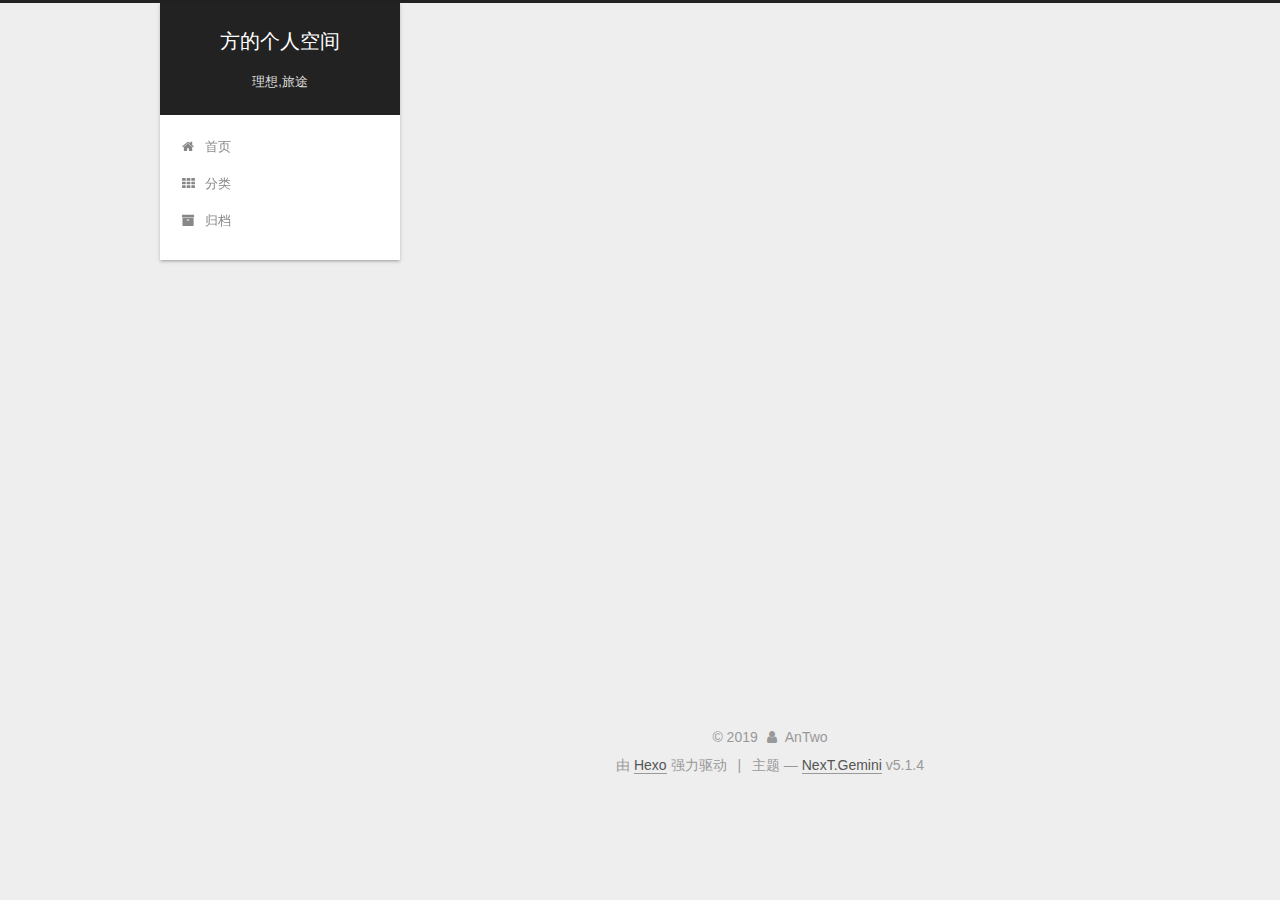
==== archives/2019/09/index.html @ 0809f8af "Site updated: 2019-09-26 20:14:59" ====
<!DOCTYPE html>



  


<html class="theme-next gemini use-motion" lang="zh-Hans">
<head><meta name="generator" content="Hexo 3.9.0">
  <meta charset="UTF-8">
<meta http-equiv="X-UA-Compatible" content="IE=edge">
<meta name="viewport" content="width=device-width, initial-scale=1, maximum-scale=1">
<meta name="theme-color" content="#222">









<meta http-equiv="Cache-Control" content="no-transform">
<meta http-equiv="Cache-Control" content="no-siteapp">
















  
  
  <link href="/lib/fancybox/source/jquery.fancybox.css?v=2.1.5" rel="stylesheet" type="text/css">







<link href="/lib/font-awesome/css/font-awesome.min.css?v=4.6.2" rel="stylesheet" type="text/css">

<link href="/css/main.css?v=5.1.4" rel="stylesheet" type="text/css">


  <link rel="apple-touch-icon" sizes="180x180" href="/images/apple-touch-icon-next.png?v=5.1.4">


  <link rel="icon" type="image/png" sizes="32x32" href="/images/favicon-32x32-next.png?v=5.1.4">


  <link rel="icon" type="image/png" sizes="16x16" href="/images/favicon-16x16-next.png?v=5.1.4">


  <link rel="mask-icon" href="/images/logo.svg?v=5.1.4" color="#222">





  <meta name="keywords" content="Hexo, NexT">










<meta property="og:type" content="website">
<meta property="og:title" content="方的个人空间">
<meta property="og:url" content="http://yoursite.com/archives/2019/09/index.html">
<meta property="og:site_name" content="方的个人空间">
<meta property="og:locale" content="zh-Hans">
<meta name="twitter:card" content="summary">
<meta name="twitter:title" content="方的个人空间">



<script type="text/javascript" id="hexo.configurations">
  var NexT = window.NexT || {};
  var CONFIG = {
    root: '/',
    scheme: 'Gemini',
    version: '5.1.4',
    sidebar: {"position":"left","display":"post","offset":12,"b2t":false,"scrollpercent":false,"onmobile":false},
    fancybox: true,
    tabs: true,
    motion: {"enable":true,"async":false,"transition":{"post_block":"fadeIn","post_header":"slideDownIn","post_body":"slideDownIn","coll_header":"slideLeftIn","sidebar":"slideUpIn"}},
    duoshuo: {
      userId: '0',
      author: 'Cfang'
    },
    algolia: {
      applicationID: '',
      apiKey: '',
      indexName: '',
      hits: {"per_page":10},
      labels: {"input_placeholder":"Search for Posts","hits_empty":"We didn't find any results for the search: ${query}","hits_stats":"${hits} results found in ${time} ms"}
    }
  };
</script>



  <link rel="canonical" href="http://yoursite.com/archives/2019/09/">





  <title>归档 | 方的个人空间</title>
  








</head>

<body itemscope itemtype="http://schema.org/WebPage" lang="zh-Hans">

  
  
    
  

  <div class="container sidebar-position-left page-archive">
    <div class="headband"></div>

    <header id="header" class="header" itemscope itemtype="http://schema.org/WPHeader">
      <div class="header-inner"><div class="site-brand-wrapper">
  <div class="site-meta ">
    

    <div class="custom-logo-site-title">
      <a href="/" class="brand" rel="start">
        <span class="logo-line-before"><i></i></span>
        <span class="site-title">方的个人空间</span>
        <span class="logo-line-after"><i></i></span>
      </a>
    </div>
      
        <p class="site-subtitle">理想,旅途</p>
      
  </div>

  <div class="site-nav-toggle">
    <button>
      <span class="btn-bar"></span>
      <span class="btn-bar"></span>
      <span class="btn-bar"></span>
    </button>
  </div>
</div>

<nav class="site-nav">
  

  
    <ul id="menu" class="menu">
      
        
        <li class="menu-item menu-item-home">
          <a href="/" rel="section">
            
              <i class="menu-item-icon fa fa-fw fa-home"></i> <br>
            
            首页
          </a>
        </li>
      
        
        <li class="menu-item menu-item-categories">
          <a href="/categories/" rel="section">
            
              <i class="menu-item-icon fa fa-fw fa-th"></i> <br>
            
            分类
          </a>
        </li>
      
        
        <li class="menu-item menu-item-archives">
          <a href="/archives/" rel="section">
            
              <i class="menu-item-icon fa fa-fw fa-archive"></i> <br>
            
            归档
          </a>
        </li>
      

      
    </ul>
  

  
</nav>



 </div>
    </header>

    <main id="main" class="main">
      <div class="main-inner">
        <div class="content-wrap">
          <div id="content" class="content">
            

  
  
  
  <div class="post-block archive">
    <div id="posts" class="posts-collapse">
      <span class="archive-move-on"></span>

      <span class="archive-page-counter">
        
        
        
          
        
        嗯..! 目前共计 2 篇日志。 继续努力。
      </span>

      

        
        
        

        
          
          <div class="collection-title">
            <h1 class="archive-year" id="archive-year-2019">2019</h1>
          </div>
        
        

        

  <article class="post post-type-normal" itemscope itemtype="http://schema.org/Article">
    <header class="post-header">

      <h2 class="post-title">
        
            <a class="post-title-link" href="/2019/09/25/hello-world/" itemprop="url">
              
                <span itemprop="name">Hello World</span>
              
            </a>
        
      </h2>

      <div class="post-meta">
        <time class="post-time" itemprop="dateCreated" datetime="2019-09-25T17:46:22+08:00" content="2019-09-25">
          09-25
        </time>
      </div>

    </header>
  </article>



      

        
        
        

        
        

        

  <article class="post post-type-normal" itemscope itemtype="http://schema.org/Article">
    <header class="post-header">

      <h2 class="post-title">
        
            <a class="post-title-link" href="/2019/09/25/info/" itemprop="url">
              
                <span itemprop="name">info</span>
              
            </a>
        
      </h2>

      <div class="post-meta">
        <time class="post-time" itemprop="dateCreated" datetime="2019-09-25T10:48:04+08:00" content="2019-09-25">
          09-25
        </time>
      </div>

    </header>
  </article>



      

    </div>
  </div>
  
  
  

  



          </div>
          


          

        </div>
        
          
  
  <div class="sidebar-toggle">
    <div class="sidebar-toggle-line-wrap">
      <span class="sidebar-toggle-line sidebar-toggle-line-first"></span>
      <span class="sidebar-toggle-line sidebar-toggle-line-middle"></span>
      <span class="sidebar-toggle-line sidebar-toggle-line-last"></span>
    </div>
  </div>

  <aside id="sidebar" class="sidebar">
    
    <div class="sidebar-inner">

      

      

      <section class="site-overview-wrap sidebar-panel sidebar-panel-active">
        <div class="site-overview">
          <div class="site-author motion-element" itemprop="author" itemscope itemtype="http://schema.org/Person">
            
              <img class="site-author-image" itemprop="image" src="http://tupian.qqw21.com/article/UploadPic/2019-9/201991518393181404.jpg" alt="AnTwo">
            
              <p class="site-author-name" itemprop="name">AnTwo</p>
              <p class="site-description motion-element" itemprop="description"></p>
          </div>

          <nav class="site-state motion-element">

            
              <div class="site-state-item site-state-posts">
              
                <a href="/archives/">
              
                  <span class="site-state-item-count">2</span>
                  <span class="site-state-item-name">日志</span>
                </a>
              </div>
            

            

            

          </nav>

          

          

          
          

          
          

          

        </div>
      </section>

      

      

    </div>
  </aside>


        
      </div>
    </main>

    <footer id="footer" class="footer">
      <div class="footer-inner">
        <div class="copyright">&copy; <span itemprop="copyrightYear">2019</span>
  <span class="with-love">
    <i class="fa fa-user"></i>
  </span>
  <span class="author" itemprop="copyrightHolder">AnTwo</span>

  
</div>


  <div class="powered-by">由 <a class="theme-link" target="_blank" href="https://hexo.io">Hexo</a> 强力驱动</div>



  <span class="post-meta-divider">|</span>



  <div class="theme-info">主题 &mdash; <a class="theme-link" target="_blank" href="https://github.com/iissnan/hexo-theme-next">NexT.Gemini</a> v5.1.4</div>




        







        
      </div>
    </footer>

    
      <div class="back-to-top">
        <i class="fa fa-arrow-up"></i>
        
      </div>
    

    

  </div>

  

<script type="text/javascript">
  if (Object.prototype.toString.call(window.Promise) !== '[object Function]') {
    window.Promise = null;
  }
</script>









  












  
  
    <script type="text/javascript" src="/lib/jquery/index.js?v=2.1.3"></script>
  

  
  
    <script type="text/javascript" src="/lib/fastclick/lib/fastclick.min.js?v=1.0.6"></script>
  

  
  
    <script type="text/javascript" src="/lib/jquery_lazyload/jquery.lazyload.js?v=1.9.7"></script>
  

  
  
    <script type="text/javascript" src="/lib/velocity/velocity.min.js?v=1.2.1"></script>
  

  
  
    <script type="text/javascript" src="/lib/velocity/velocity.ui.min.js?v=1.2.1"></script>
  

  
  
    <script type="text/javascript" src="/lib/fancybox/source/jquery.fancybox.pack.js?v=2.1.5"></script>
  


  


  <script type="text/javascript" src="/js/src/utils.js?v=5.1.4"></script>

  <script type="text/javascript" src="/js/src/motion.js?v=5.1.4"></script>



  
  


  <script type="text/javascript" src="/js/src/affix.js?v=5.1.4"></script>

  <script type="text/javascript" src="/js/src/schemes/pisces.js?v=5.1.4"></script>



  

  


  <script type="text/javascript" src="/js/src/bootstrap.js?v=5.1.4"></script>



  


  




	





  





  












  





  

  

  

  
  

  

  

  

</body>
</html>
---- css/main.css ----
/* normalize.css v3.0.2 | MIT License | git.io/normalize */
html {
  font-family: sans-serif; /* 1 */
  -ms-text-size-adjust: 100%; /* 2 */
  -webkit-text-size-adjust: 100%; /* 2 */
}
body {
  margin: 0;
}
article,
aside,
details,
figcaption,
figure,
footer,
header,
hgroup,
main,
menu,
nav,
section,
summary {
  display: block;
}
audio,
canvas,
progress,
video {
  display: inline-block; /* 1 */
  vertical-align: baseline; /* 2 */
}
audio:not([controls]) {
  display: none;
  height: 0;
}
[hidden],
template {
  display: none;
}
a {
  background-color: transparent;
}
a:active,
a:hover {
  outline: 0;
}
abbr[title] {
  border-bottom: 1px dotted;
}
b,
strong {
  font-weight: bold;
}
dfn {
  font-style: italic;
}
h1 {
  font-size: 2em;
  margin: 0.67em 0;
}
mark {
  background: #ff0;
  color: #000;
}
small {
  font-size: 80%;
}
sub,
sup {
  font-size: 75%;
  line-height: 0;
  position: relative;
  vertical-align: baseline;
}
sup {
  top: -0.5em;
}
sub {
  bottom: -0.25em;
}
img {
  border: 0;
}
svg:not(:root) {
  overflow: hidden;
}
figure {
  margin: 1em 40px;
}
hr {
  -moz-box-sizing: content-box;
  box-sizing: content-box;
  height: 0;
}
pre {
  overflow: auto;
}
code,
kbd,
pre,
samp {
  font-family: monospace, monospace;
  font-size: 1em;
}
button,
input,
optgroup,
select,
textarea {
  color: inherit; /* 1 */
  font: inherit; /* 2 */
  margin: 0; /* 3 */
}
button {
  overflow: visible;
}
button,
select {
  text-transform: none;
}
button,
html input[type="button"],
input[type="reset"],
input[type="submit"] {
  -webkit-appearance: button; /* 2 */
  cursor: pointer; /* 3 */
}
button[disabled],
html input[disabled] {
  cursor: default;
}
button::-moz-focus-inner,
input::-moz-focus-inner {
  border: 0;
  padding: 0;
}
input {
  line-height: normal;
}
input[type="checkbox"],
input[type="radio"] {
  box-sizing: border-box; /* 1 */
  padding: 0; /* 2 */
}
input[type="number"]::-webkit-inner-spin-button,
input[type="number"]::-webkit-outer-spin-button {
  height: auto;
}
input[type="search"] {
  -webkit-appearance: textfield; /* 1 */
  -moz-box-sizing: content-box;
  -webkit-box-sizing: content-box; /* 2 */
  box-sizing: content-box;
}
input[type="search"]::-webkit-search-cancel-button,
input[type="search"]::-webkit-search-decoration {
  -webkit-appearance: none;
}
fieldset {
  border: 1px solid #c0c0c0;
  margin: 0 2px;
  padding: 0.35em 0.625em 0.75em;
}
legend {
  border: 0; /* 1 */
  padding: 0; /* 2 */
}
textarea {
  overflow: auto;
}
optgroup {
  font-weight: bold;
}
table {
  border-collapse: collapse;
  border-spacing: 0;
}
td,
th {
  padding: 0;
}
::selection {
  background: #262a30;
  color: #fff;
}
body {
  position: relative;
  font-family: 'Lato', "PingFang SC", "Microsoft YaHei", sans-serif;
  font-size: 14px;
  line-height: 2;
  color: #555;
  background: #eee;
}
@media (max-width: 767px) {
  body {
    padding-right: 0 !important;
  }
}
@media (min-width: 768px) and (max-width: 991px) {
  body {
    padding-right: 0 !important;
  }
}
@media (min-width: 1600px) {
  body {
    font-size: 16px;
  }
}
h1,
h2,
h3,
h4,
h5,
h6 {
  margin: 0;
  padding: 0;
  font-weight: bold;
  line-height: 1.5;
  font-family: 'Lato', "PingFang SC", "Microsoft YaHei", sans-serif;
}
h2,
h3,
h4,
h5,
h6 {
  margin: 20px 0 15px;
}
h1 {
  font-size: 22px;
}
@media (max-width: 767px) {
  h1 {
    font-size: 18px;
  }
}
h2 {
  font-size: 20px;
}
@media (max-width: 767px) {
  h2 {
    font-size: 16px;
  }
}
h3 {
  font-size: 18px;
}
@media (max-width: 767px) {
  h3 {
    font-size: 14px;
  }
}
h4 {
  font-size: 16px;
}
@media (max-width: 767px) {
  h4 {
    font-size: 12px;
  }
}
h5 {
  font-size: 14px;
}
@media (max-width: 767px) {
  h5 {
    font-size: 10px;
  }
}
h6 {
  font-size: 12px;
}
@media (max-width: 767px) {
  h6 {
    font-size: 8px;
  }
}
p {
  margin: 0 0 20px 0;
}
a {
  color: #555;
  text-decoration: none;
  outline: none;
  border-bottom: 1px solid #999;
  word-wrap: break-word;
}
a:hover {
  color: #222;
  border-bottom-color: #222;
}
blockquote {
  margin: 0;
  padding: 0;
}
img {
  display: block;
  margin: auto;
  max-width: 100%;
  height: auto;
}
hr {
  margin: 40px 0;
  height: 3px;
  border: none;
  background-color: #ddd;
  background-image: repeating-linear-gradient(-45deg, #fff, #fff 4px, transparent 4px, transparent 8px);
}
blockquote {
  padding: 0 15px;
  color: #666;
  border-left: 4px solid #ddd;
}
blockquote cite::before {
  content: "-";
  padding: 0 5px;
}
dt {
  font-weight: 700;
}
dd {
  margin: 0;
  padding: 0;
}
kbd {
  border: 1px solid #ccc;
  border-radius: 0.2em;
  box-shadow: 0.1em 0.1em 0.2em rgba(0,0,0,0.1);
  background-color: #f9f9f9;
  font-family: inherit;
  background-image: -webkit-linear-gradient(top, #eee, #fff, #eee);
  padding: 0.1em 0.3em;
  white-space: nowrap;
}
.text-left {
  text-align: left;
}
.text-center {
  text-align: center;
}
.text-right {
  text-align: right;
}
.text-justify {
  text-align: justify;
}
.text-nowrap {
  white-space: nowrap;
}
.text-lowercase {
  text-transform: lowercase;
}
.text-uppercase {
  text-transform: uppercase;
}
.text-capitalize {
  text-transform: capitalize;
}
.center-block {
  display: block;
  margin-left: auto;
  margin-right: auto;
}
.clearfix:before,
.clearfix:after {
  content: " ";
  display: table;
}
.clearfix:after {
  clear: both;
}
.pullquote {
  width: 45%;
}
.pullquote.left {
  float: left;
  margin-left: 5px;
  margin-right: 10px;
}
.pullquote.right {
  float: right;
  margin-left: 10px;
  margin-right: 5px;
}
.affix.affix.affix {
  position: fixed;
}
.translation {
  margin-top: -20px;
  font-size: 14px;
  color: #999;
}
.scrollbar-measure {
  width: 100px;
  height: 100px;
  overflow: scroll;
  position: absolute;
  top: -9999px;
}
.use-motion .motion-element {
  opacity: 0;
}
table {
  margin: 20px 0;
  width: 100%;
  border-collapse: collapse;
  border-spacing: 0;
  border: 1px solid #ddd;
  font-size: 14px;
  table-layout: fixed;
  word-wrap: break-all;
}
table>tbody>tr:nth-of-type(odd) {
  background-color: #f9f9f9;
}
table>tbody>tr:hover {
  background-color: #f5f5f5;
}
caption,
th,
td {
  padding: 8px;
  text-align: left;
  vertical-align: middle;
  font-weight: normal;
}
th,
td {
  border-bottom: 3px solid #ddd;
  border-right: 1px solid #eee;
}
th {
  padding-bottom: 10px;
  font-weight: 700;
}
td {
  border-bottom-width: 1px;
}
html,
body {
  height: 100%;
}
.container {
  position: relative;
  min-height: 100%;
}
.header-inner {
  margin: 0 auto;
  padding: 100px 0 70px;
  width: calc(100% - 252px);
}
@media (min-width: 1600px) {
  .container .header-inner {
    width: 900px;
  }
}
.main {
  padding-bottom: 150px;
}
.main-inner {
  margin: 0 auto;
  width: calc(100% - 252px);
}
@media (min-width: 1600px) {
  .container .main-inner {
    width: 900px;
  }
}
.footer {
  position: absolute;
  left: 0;
  bottom: 0;
  width: 100%;
  min-height: 50px;
}
.footer-inner {
  box-sizing: border-box;
  margin: 20px auto;
  width: calc(100% - 252px);
}
@media (min-width: 1600px) {
  .container .footer-inner {
    width: 900px;
  }
}
pre,
.highlight {
  overflow: auto;
  margin: 20px 0;
  padding: 0;
  font-size: 13px;
  color: #4d4d4c;
  background: #f7f7f7;
  line-height: 1.6;
}
pre,
code {
  font-family: consolas, Menlo, "PingFang SC", "Microsoft YaHei", monospace;
}
code {
  padding: 2px 4px;
  word-wrap: break-word;
  color: #555;
  background: #eee;
  border-radius: 3px;
  font-size: 13px;
}
pre {
  padding: 10px;
}
pre code {
  padding: 0;
  color: #4d4d4c;
  background: none;
  text-shadow: none;
}
.highlight {
  border-radius: 1px;
}
.highlight pre {
  border: none;
  margin: 0;
  padding: 10px 0;
}
.highlight table {
  margin: 0;
  width: auto;
  border: none;
}
.highlight td {
  border: none;
  padding: 0;
}
.highlight figcaption {
  font-size: 1em;
  color: #4d4d4c;
  line-height: 1em;
  margin-bottom: 1em;
}
.highlight figcaption:before,
.highlight figcaption:after {
  content: " ";
  display: table;
}
.highlight figcaption:after {
  clear: both;
}
.highlight figcaption a {
  float: right;
  color: #4d4d4c;
}
.highlight figcaption a:hover {
  border-bottom-color: #4d4d4c;
}
.highlight .gutter pre {
  padding-left: 10px;
  padding-right: 10px;
  color: #869194;
  text-align: right;
  background-color: #eff2f3;
}
.highlight .code pre {
  width: 100%;
  padding-left: 10px;
  padding-right: 10px;
  background-color: #f7f7f7;
}
.highlight .line {
  height: 20px;
}
.gutter {
  -webkit-user-select: none;
  -moz-user-select: none;
  -ms-user-select: none;
  user-select: none;
}
.gist table {
  width: auto;
}
.gist table td {
  border: none;
}
pre .deletion {
  background: #fdd;
}
pre .addition {
  background: #dfd;
}
pre .meta {
  color: #8959a8;
}
pre .comment {
  color: #8e908c;
}
pre .variable,
pre .attribute,
pre .tag,
pre .regexp,
pre .ruby .constant,
pre .xml .tag .title,
pre .xml .pi,
pre .xml .doctype,
pre .html .doctype,
pre .css .id,
pre .css .class,
pre .css .pseudo {
  color: #c82829;
}
pre .number,
pre .preprocessor,
pre .built_in,
pre .literal,
pre .params,
pre .constant,
pre .command {
  color: #f5871f;
}
pre .ruby .class .title,
pre .css .rules .attribute,
pre .string,
pre .value,
pre .inheritance,
pre .header,
pre .ruby .symbol,
pre .xml .cdata,
pre .special,
pre .number,
pre .formula {
  color: #718c00;
}
pre .title,
pre .css .hexcolor {
  color: #3e999f;
}
pre .function,
pre .python .decorator,
pre .python .title,
pre .ruby .function .title,
pre .ruby .title .keyword,
pre .perl .sub,
pre .javascript .title,
pre .coffeescript .title {
  color: #4271ae;
}
pre .keyword,
pre .javascript .function {
  color: #8959a8;
}
.full-image.full-image.full-image.full-image {
  border: none;
  max-width: 100%;
  width: auto;
  margin: 20px auto 25px;
}
@media (min-width: 992px) {
  .full-image.full-image.full-image.full-image {
    max-width: none;
    width: 118%;
    margin: 0 -9%;
  }
}
.blockquote-center,
.page-home .post-type-quote blockquote,
.page-post-detail .post-type-quote blockquote {
  position: relative;
  margin: 40px 0;
  padding: 0;
  border-left: none;
  text-align: center;
}
.blockquote-center::before,
.page-home .post-type-quote blockquote::before,
.page-post-detail .post-type-quote blockquote::before,
.blockquote-center::after,
.page-home .post-type-quote blockquote::after,
.page-post-detail .post-type-quote blockquote::after {
  position: absolute;
  content: ' ';
  display: block;
  width: 100%;
  height: 24px;
  opacity: 0.2;
  background-repeat: no-repeat;
  background-position: 0 -6px;
  background-size: 22px 22px;
}
.blockquote-center::before,
.page-home .post-type-quote blockquote::before,
.page-post-detail .post-type-quote blockquote::before {
  top: -20px;
  background-image: url("../images/quote-l.svg");
  border-top: 1px solid #ccc;
}
.blockquote-center::after,
.page-home .post-type-quote blockquote::after,
.page-post-detail .post-type-quote blockquote::after {
  bottom: -20px;
  background-image: url("../images/quote-r.svg");
  border-bottom: 1px solid #ccc;
  background-position: 100% 8px;
}
.blockquote-center p,
.page-home .post-type-quote blockquote p,
.page-post-detail .post-type-quote blockquote p,
.blockquote-center div,
.page-home .post-type-quote blockquote div,
.page-post-detail .post-type-quote blockquote div {
  text-align: center;
}
.post .post-body .group-picture img {
  box-sizing: border-box;
  padding: 0 3px;
  border: none;
}
.post .group-picture-row {
  overflow: hidden;
  margin-top: 6px;
}
.post .group-picture-row:first-child {
  margin-top: 0;
}
.post .group-picture-column {
  float: left;
}
.page-post-detail .post-body .group-picture-column {
  float: none;
  margin-top: 10px;
  width: auto !important;
}
.page-post-detail .post-body .group-picture-column img {
  margin: 0 auto;
}
.page-archive .group-picture-container {
  overflow: hidden;
}
.page-archive .group-picture-row {
  float: left;
}
.page-archive .group-picture-row:first-child {
  margin-top: 6px;
}
.page-archive .group-picture-column {
  max-width: 150px;
  max-height: 150px;
}
.post-body .note {
  position: relative;
  padding: 15px;
  margin-bottom: 20px;
  border: 1px solid #eee;
  border-left-width: 5px;
  border-radius: 3px;
}
.post-body .note h2,
.post-body .note h3,
.post-body .note h4,
.post-body .note h5,
.post-body .note h6 {
  margin-top: 0;
  margin-bottom: 0;
  border-bottom: initial;
  padding-top: 0 !important;
}
.post-body .note p:first-child,
.post-body .note ul:first-child,
.post-body .note ol:first-child,
.post-body .note table:first-child,
.post-body .note pre:first-child,
.post-body .note blockquote:first-child {
  margin-top: 0;
}
.post-body .note p:last-child,
.post-body .note ul:last-child,
.post-body .note ol:last-child,
.post-body .note table:last-child,
.post-body .note pre:last-child,
.post-body .note blockquote:last-child {
  margin-bottom: 0;
}
.post-body .note.default {
  border-left-color: #777;
}
.post-body .note.default h2,
.post-body .note.default h3,
.post-body .note.default h4,
.post-body .note.default h5,
.post-body .note.default h6 {
  color: #777;
}
.post-body .note.primary {
  border-left-color: #6f42c1;
}
.post-body .note.primary h2,
.post-body .note.primary h3,
.post-body .note.primary h4,
.post-body .note.primary h5,
.post-body .note.primary h6 {
  color: #6f42c1;
}
.post-body .note.info {
  border-left-color: #428bca;
}
.post-body .note.info h2,
.post-body .note.info h3,
.post-body .note.info h4,
.post-body .note.info h5,
.post-body .note.info h6 {
  color: #428bca;
}
.post-body .note.success {
  border-left-color: #5cb85c;
}
.post-body .note.success h2,
.post-body .note.success h3,
.post-body .note.success h4,
.post-body .note.success h5,
.post-body .note.success h6 {
  color: #5cb85c;
}
.post-body .note.warning {
  border-left-color: #f0ad4e;
}
.post-body .note.warning h2,
.post-body .note.warning h3,
.post-body .note.warning h4,
.post-body .note.warning h5,
.post-body .note.warning h6 {
  color: #f0ad4e;
}
.post-body .note.danger {
  border-left-color: #d9534f;
}
.post-body .note.danger h2,
.post-body .note.danger h3,
.post-body .note.danger h4,
.post-body .note.danger h5,
.post-body .note.danger h6 {
  color: #d9534f;
}
.post-body .label {
  display: inline;
  padding: 0 2px;
  white-space: nowrap;
}
.post-body .label.default {
  background-color: #f0f0f0;
}
.post-body .label.primary {
  background-color: #efe6f7;
}
.post-body .label.info {
  background-color: #e5f2f8;
}
.post-body .label.success {
  background-color: #e7f4e9;
}
.post-body .label.warning {
  background-color: #fcf6e1;
}
.post-body .label.danger {
  background-color: #fae8eb;
}
.post-body .tabs {
  position: relative;
  display: block;
  margin-bottom: 20px;
  padding-top: 10px;
}
.post-body .tabs ul.nav-tabs {
  margin: 0;
  padding: 0;
  display: flex;
  margin-bottom: -1px;
}
@media (max-width: 413px) {
  .post-body .tabs ul.nav-tabs {
    display: block;
    margin-bottom: 5px;
  }
}
.post-body .tabs ul.nav-tabs li.tab {
  list-style-type: none !important;
  margin: 0 0.25em 0 0;
  border-top: 3px solid transparent;
  border-left: 1px solid transparent;
  border-right: 1px solid transparent;
}
@media (max-width: 413px) {
  .post-body .tabs ul.nav-tabs li.tab {
    margin: initial;
    border-top: 1px solid transparent;
    border-left: 3px solid transparent;
    border-right: 1px solid transparent;
    border-bottom: 1px solid transparent;
  }
}
.post-body .tabs ul.nav-tabs li.tab a {
  outline: 0;
  border-bottom: initial;
  display: block;
  line-height: 1.8em;
  padding: 0.25em 0.75em;
  transition-duration: 0.2s;
  transition-timing-function: ease-out;
  transition-delay: 0s;
}
.post-body .tabs ul.nav-tabs li.tab a i {
  width: 1.285714285714286em;
}
.post-body .tabs ul.nav-tabs li.tab.active {
  border-top: 3px solid #fc6423;
  border-left: 1px solid #ddd;
  border-right: 1px solid #ddd;
  background-color: #fff;
}
@media (max-width: 413px) {
  .post-body .tabs ul.nav-tabs li.tab.active {
    border-top: 1px solid #ddd;
    border-left: 3px solid #fc6423;
    border-right: 1px solid #ddd;
    border-bottom: 1px solid #ddd;
  }
}
.post-body .tabs ul.nav-tabs li.tab.active a {
  cursor: default;
  color: #555;
}
.post-body .tabs .tab-content {
  background-color: #fff;
}
.post-body .tabs .tab-content .tab-pane {
  border: 1px solid #ddd;
  padding: 20px 20px 0 20px;
}
.post-body .tabs .tab-content .tab-pane:not(.active) {
  display: none !important;
}
.post-body .tabs .tab-content .tab-pane.active {
  display: block !important;
}
.btn {
  display: inline-block;
  padding: 0 20px;
  font-size: 14px;
  color: #555;
  background: #fff;
  border: 2px solid #555;
  text-decoration: none;
  border-radius: 2px;
  transition-property: background-color;
  transition-duration: 0.2s;
  transition-timing-function: ease-in-out;
  transition-delay: 0s;
  line-height: 2;
}
.btn:hover {
  border-color: #222;
  color: #fff;
  background: #222;
}
.btn +.btn {
  margin: 0 0 8px 8px;
}
.btn .fa-fw {
  width: 1.285714285714286em;
  text-align: left;
}
.btn-bar {
  display: block;
  width: 22px;
  height: 2px;
  background: #555;
  border-radius: 1px;
}
.btn-bar+.btn-bar {
  margin-top: 4px;
}
.pagination {
  margin: 120px 0 40px;
  text-align: center;
  border-top: 1px solid #eee;
}
.page-number-basic,
.pagination .prev,
.pagination .next,
.pagination .page-number,
.pagination .space {
  display: inline-block;
  position: relative;
  top: -1px;
  margin: 0 10px;
  padding: 0 11px;
}
@media (max-width: 767px) {
  .page-number-basic,
  .pagination .prev,
  .pagination .next,
  .pagination .page-number,
  .pagination .space {
    margin: 0 5px;
  }
}
.pagination .prev,
.pagination .next,
.pagination .page-number {
  border-bottom: 0;
  border-top: 1px solid #eee;
  transition-property: border-color;
  transition-duration: 0.2s;
  transition-timing-function: ease-in-out;
  transition-delay: 0s;
}
.pagination .prev:hover,
.pagination .next:hover,
.pagination .page-number:hover {
  border-top-color: #222;
}
.pagination .space {
  padding: 0;
  margin: 0;
}
.pagination .prev {
  margin-left: 0;
}
.pagination .next {
  margin-right: 0;
}
.pagination .page-number.current {
  color: #fff;
  background: #ccc;
  border-top-color: #ccc;
}
@media (max-width: 767px) {
  .pagination {
    border-top: none;
  }
  .pagination .prev,
  .pagination .next,
  .pagination .page-number {
    margin-bottom: 10px;
    border-top: 0;
    border-bottom: 1px solid #eee;
    padding: 0 10px;
  }
  .pagination .prev:hover,
  .pagination .next:hover,
  .pagination .page-number:hover {
    border-bottom-color: #222;
  }
}
.comments {
  margin: 60px 20px 0;
}
.tag-cloud {
  text-align: center;
}
.tag-cloud a {
  display: inline-block;
  margin: 10px;
}
.back-to-top {
  box-sizing: border-box;
  position: fixed;
  bottom: -100px;
  right: 30px;
  z-index: 1050;
  padding: 0 6px;
  width: 24px;
  background: #222;
  font-size: 12px;
  opacity: 0.6;
  color: #fff;
  cursor: pointer;
  text-align: center;
  -webkit-transform: translateZ(0);
  transition-property: bottom;
  transition-duration: 0.2s;
  transition-timing-function: ease-in-out;
  transition-delay: 0s;
}
@media (min-width: 768px) and (max-width: 991px) {
  .back-to-top {
    display: none !important;
  }
}
@media (max-width: 767px) {
  .back-to-top {
    display: none !important;
  }
}
.back-to-top.back-to-top-on {
  bottom: 30px;
}
.header {
  background: transparent;
}
.header-inner {
  position: relative;
}
.headband {
  height: 3px;
  background: #222;
}
.site-meta {
  margin: 0;
  text-align: center;
}
@media (max-width: 767px) {
  .site-meta {
    text-align: center;
  }
}
.brand {
  position: relative;
  display: inline-block;
  padding: 0 40px;
  color: #fff;
  background: #222;
  border-bottom: none;
}
.brand:hover {
  color: #fff;
}
.logo {
  display: inline-block;
  margin-right: 5px;
  line-height: 36px;
  vertical-align: top;
}
.site-title {
  display: inline-block;
  vertical-align: top;
  line-height: 36px;
  font-size: 20px;
  font-weight: normal;
  font-family: 'Lato', "PingFang SC", "Microsoft YaHei", sans-serif;
}
.site-subtitle {
  margin-top: 10px;
  font-size: 13px;
  color: #ddd;
}
.use-motion .brand {
  opacity: 0;
}
.use-motion .logo,
.use-motion .site-title,
.use-motion .site-subtitle {
  opacity: 0;
  position: relative;
  top: -10px;
}
.site-nav-toggle {
  display: none;
  position: absolute;
  top: 10px;
  left: 10px;
}
@media (max-width: 767px) {
  .site-nav-toggle {
    display: block;
  }
}
.site-nav-toggle button {
  margin-top: 2px;
  padding: 9px 10px;
  background: transparent;
  border: none;
}
@media (max-width: 767px) {
  .site-nav {
    display: none;
    margin: 0 -10px;
    padding: 0 10px;
    clear: both;
    border-top: 1px solid #ddd;
  }
}
@media (min-width: 768px) and (max-width: 991px) {
  .site-nav {
    display: block !important;
  }
}
@media (min-width: 992px) {
  .site-nav {
    display: block !important;
  }
}
.menu {
  margin-top: 20px;
  padding-left: 0;
  text-align: center;
}
.menu .menu-item {
  display: inline-block;
  margin: 0 10px;
  list-style: none;
}
@media screen and (max-width: 767px) {
  .menu .menu-item {
    margin-top: 10px;
  }
}
.menu .menu-item a {
  display: block;
  font-size: 13px;
  line-height: inherit;
  border-bottom: 1px solid transparent;
  transition-property: border-color;
  transition-duration: 0.2s;
  transition-timing-function: ease-in-out;
  transition-delay: 0s;
}
.menu .menu-item a:hover,
.menu-item-active a {
  border-bottom-color: #222;
}
.menu .menu-item .fa {
  margin-right: 5px;
}
.use-motion .menu-item {
  opacity: 0;
}
.post-body {
  font-family: 'Lato', "PingFang SC", "Microsoft YaHei", sans-serif;
}
@media (max-width: 767px) {
  .post-body {
    word-break: break-word;
  }
}
.post-body .fancybox img {
  display: block !important;
  margin: 0 auto;
  cursor: pointer;
  cursor: zoom-in;
  cursor: -webkit-zoom-in;
}
.post-body .image-caption,
.post-body .figure .caption {
  margin: -20px auto 15px;
  text-align: center;
  font-size: 14px;
  color: #999;
  font-weight: bold;
  line-height: 1;
}
.post-sticky-flag {
  display: inline-block;
  font-size: 16px;
  -ms-transform: rotate(30deg);
  -webkit-transform: rotate(30deg);
  -moz-transform: rotate(30deg);
  -ms-transform: rotate(30deg);
  -o-transform: rotate(30deg);
  transform: rotate(30deg);
}
.use-motion .post-block,
.use-motion .pagination,
.use-motion .comments {
  opacity: 0;
}
.use-motion .post-header {
  opacity: 0;
}
.use-motion .post-body {
  opacity: 0;
}
.use-motion .collection-title {
  opacity: 0;
}
.posts-expand {
  padding-top: 40px;
}
@media (max-width: 767px) {
  .posts-expand {
    margin: 0 20px;
  }
  .post-body pre .gutter pre {
    padding-right: 10px;
  }
  .post-body .highlight {
    margin-left: 0px;
    margin-right: 0px;
    padding: 0;
  }
  .post-body .highlight .gutter pre {
    padding-right: 10px;
  }
}
@media (min-width: 992px) {
  .posts-expand .post-body {
    text-align: justify;
  }
}
.posts-expand .post-body h2,
.posts-expand .post-body h3,
.posts-expand .post-body h4,
.posts-expand .post-body h5,
.posts-expand .post-body h6 {
  padding-top: 10px;
}
.posts-expand .post-body h2 .header-anchor,
.posts-expand .post-body h3 .header-anchor,
.posts-expand .post-body h4 .header-anchor,
.posts-expand .post-body h5 .header-anchor,
.posts-expand .post-body h6 .header-anchor {
  float: right;
  margin-left: 10px;
  color: #ccc;
  border-bottom-style: none;
  visibility: hidden;
}
.posts-expand .post-body h2 .header-anchor:hover,
.posts-expand .post-body h3 .header-anchor:hover,
.posts-expand .post-body h4 .header-anchor:hover,
.posts-expand .post-body h5 .header-anchor:hover,
.posts-expand .post-body h6 .header-anchor:hover {
  color: inherit;
}
.posts-expand .post-body h2:hover .header-anchor,
.posts-expand .post-body h3:hover .header-anchor,
.posts-expand .post-body h4:hover .header-anchor,
.posts-expand .post-body h5:hover .header-anchor,
.posts-expand .post-body h6:hover .header-anchor {
  visibility: visible;
}
.posts-expand .post-body ul li {
  list-style: circle;
}
.posts-expand .post-body img {
  box-sizing: border-box;
  margin: auto;
  padding: 3px;
  border: 1px solid #ddd;
}
.posts-expand .post-body .fancybox img {
  margin: 0 auto 25px;
}
@media (max-width: 767px) {
  .posts-collapse {
    margin: 0 20px;
  }
  .posts-collapse .post-title,
  .posts-collapse .post-meta {
    display: block;
    width: auto;
    text-align: left;
  }
}
.posts-collapse {
  position: relative;
  z-index: 1010;
  margin-left: 55px;
}
.posts-collapse::after {
  content: " ";
  position: absolute;
  top: 20px;
  left: 0;
  margin-left: -2px;
  width: 4px;
  height: 100%;
  background: #f5f5f5;
  z-index: -1;
}
@media (max-width: 767px) {
  .posts-collapse {
    margin: 0 20px;
  }
}
.posts-collapse .collection-title {
  position: relative;
  margin: 60px 0;
}
.posts-collapse .collection-title h1,
.posts-collapse .collection-title h2 {
  margin-left: 20px;
}
.posts-collapse .collection-title small {
  color: #bbb;
  margin-left: 5px;
}
.posts-collapse .collection-title::before {
  content: " ";
  position: absolute;
  left: 0;
  top: 50%;
  margin-left: -4px;
  margin-top: -4px;
  width: 8px;
  height: 8px;
  background: #bbb;
  border-radius: 50%;
}
.posts-collapse .post {
  margin: 30px 0;
}
.posts-collapse .post-header {
  position: relative;
  transition-duration: 0.2s;
  transition-timing-function: ease-in-out;
  transition-delay: 0s;
  transition-property: border;
  border-bottom: 1px dashed #ccc;
}
.posts-collapse .post-header::before {
  content: " ";
  position: absolute;
  left: 0;
  top: 12px;
  width: 6px;
  height: 6px;
  margin-left: -4px;
  background: #bbb;
  border-radius: 50%;
  border: 1px solid #fff;
  transition-duration: 0.2s;
  transition-timing-function: ease-in-out;
  transition-delay: 0s;
  transition-property: background;
}
.posts-collapse .post-header:hover {
  border-bottom-color: #666;
}
.posts-collapse .post-header:hover::before {
  background: #222;
}
.posts-collapse .post-meta {
  position: absolute;
  font-size: 12px;
  left: 20px;
  top: 5px;
}
.posts-collapse .post-comments-count {
  display: none;
}
.posts-collapse .post-title {
  margin-left: 60px;
  font-size: 16px;
  font-weight: normal;
  line-height: inherit;
}
.posts-collapse .post-title::after {
  margin-left: 3px;
  opacity: 0.6;
}
.posts-collapse .post-title a {
  color: #666;
  border-bottom: none;
}
.page-home .post-type-quote .post-header,
.page-post-detail .post-type-quote .post-header,
.page-home .post-type-quote .post-tags,
.page-post-detail .post-type-quote .post-tags {
  display: none;
}
.posts-expand .post-title {
  text-align: center;
  word-break: break-word;
  font-weight: 400;
}
.posts-expand .post-title-link {
  display: inline-block;
  position: relative;
  color: #555;
  border-bottom: none;
  line-height: 1.2;
  vertical-align: top;
}
.posts-expand .post-title-link::before {
  content: "";
  position: absolute;
  width: 100%;
  height: 2px;
  bottom: 0;
  left: 0;
  background-color: #000;
  visibility: hidden;
  -webkit-transform: scaleX(0);
  -moz-transform: scaleX(0);
  -ms-transform: scaleX(0);
  -o-transform: scaleX(0);
  transform: scaleX(0);
  transition-duration: 0.2s;
  transition-timing-function: ease-in-out;
  transition-delay: 0s;
}
.posts-expand .post-title-link:hover::before {
  visibility: visible;
  -webkit-transform: scaleX(1);
  -moz-transform: scaleX(1);
  -ms-transform: scaleX(1);
  -o-transform: scaleX(1);
  transform: scaleX(1);
}
.posts-expand .post-title-link .fa {
  font-size: 16px;
}
.posts-expand .post-meta {
  margin: 3px 0 60px 0;
  color: #999;
  font-family: 'Lato', "PingFang SC", "Microsoft YaHei", sans-serif;
  font-size: 12px;
  text-align: center;
}
.posts-expand .post-meta .post-category-list {
  display: inline-block;
  margin: 0;
  padding: 3px;
}
.posts-expand .post-meta .post-category-list-link {
  color: #999;
}
.posts-expand .post-meta .post-description {
  font-size: 14px;
  margin-top: 2px;
}
.post-meta-divider {
  margin: 0 0.5em;
}
.post-meta-item-icon {
  margin-right: 3px;
}
@media (min-width: 768px) and (max-width: 991px) {
  .post-meta-item-icon {
    display: inline-block;
  }
}
@media (max-width: 767px) {
  .post-meta-item-icon {
    display: inline-block;
  }
}
@media (min-width: 768px) and (max-width: 991px) {
  .post-meta-item-text {
    display: none;
  }
}
@media (max-width: 767px) {
  .post-meta-item-text {
    display: none;
  }
}
@media (max-width: 767px) {
  .posts-expand .post-comments-count {
    display: none;
  }
}
.post-button {
  margin-top: 40px;
}
.posts-expand .post-tags {
  margin-top: 40px;
  text-align: center;
}
.posts-expand .post-tags a {
  display: inline-block;
  margin-right: 10px;
  font-size: 13px;
}
.post-nav {
  display: table;
  margin-top: 15px;
  width: 100%;
  border-top: 1px solid #eee;
}
.post-nav-divider {
  display: table-cell;
  width: 10%;
}
.post-nav-item {
  display: table-cell;
  padding: 10px 0 0 0;
  width: 45%;
  vertical-align: top;
}
.post-nav-item a {
  position: relative;
  display: block;
  line-height: 25px;
  font-size: 14px;
  color: #555;
  border-bottom: none;
}
.post-nav-item a:hover {
  color: #222;
  border-bottom: none;
}
.post-nav-item a:active {
  top: 2px;
}
.post-nav-item .fa {
  position: absolute;
  top: 8px;
  left: 0;
  font-size: 12px;
}
.post-nav-next a {
  padding-left: 15px;
}
.post-nav-prev {
  text-align: right;
}
.post-nav-prev a {
  padding-right: 15px;
}
.post-nav-prev .fa {
  right: 0;
  left: auto;
}
.posts-expand .post-eof {
  display: block;
  margin: 80px auto 60px;
  width: 8%;
  height: 1px;
  background: #ccc;
  text-align: center;
}
.post:last-child .post-eof.post-eof.post-eof {
  display: none;
}
.post-gallery {
  display: table;
  table-layout: fixed;
  width: 100%;
  border-collapse: separate;
}
.post-gallery-row {
  display: table-row;
}
.post-gallery .post-gallery-img {
  display: table-cell;
  text-align: center;
  vertical-align: middle;
  border: none;
}
.post-gallery .post-gallery-img img {
  max-width: 100%;
  max-height: 100%;
  border: none;
}
.fancybox-close,
.fancybox-close:hover {
  border: none;
}
.rtl.post-body p,
.rtl.post-body a,
.rtl.post-body h1,
.rtl.post-body h2,
.rtl.post-body h3,
.rtl.post-body h4,
.rtl.post-body h5,
.rtl.post-body h6,
.rtl.post-body li,
.rtl.post-body ul,
.rtl.post-body ol {
  direction: rtl;
  font-family: UKIJ Ekran;
}
.rtl.post-title {
  font-family: UKIJ Ekran;
}
.sidebar {
  position: fixed;
  right: 0;
  top: 0;
  bottom: 0;
  width: 0;
  z-index: 1040;
  box-shadow: inset 0 2px 6px #000;
  background: #222;
  -webkit-transform: translateZ(0);
}
.sidebar a {
  color: #999;
  border-bottom-color: #555;
}
.sidebar a:hover {
  color: #eee;
}
@media (min-width: 768px) and (max-width: 991px) {
  .sidebar {
    display: none !important;
  }
}
@media (max-width: 767px) {
  .sidebar {
    display: none !important;
  }
}
.sidebar-inner {
  position: relative;
  padding: 20px 10px;
  color: #999;
  text-align: center;
}
.site-overview-wrap {
  overflow: hidden;
}
.site-overview {
  overflow-y: auto;
  overflow-x: hidden;
}
.sidebar-toggle {
  position: fixed;
  right: 30px;
  bottom: 45px;
  width: 14px;
  height: 14px;
  padding: 5px;
  background: #222;
  line-height: 0;
  z-index: 1050;
  cursor: pointer;
  -webkit-transform: translateZ(0);
}
@media (min-width: 768px) and (max-width: 991px) {
  .sidebar-toggle {
    display: none !important;
  }
}
@media (max-width: 767px) {
  .sidebar-toggle {
    display: none !important;
  }
}
.sidebar-toggle-line {
  position: relative;
  display: inline-block;
  vertical-align: top;
  height: 2px;
  width: 100%;
  background: #fff;
  margin-top: 3px;
}
.sidebar-toggle-line:first-child {
  margin-top: 0;
}
.site-author-image {
  display: block;
  margin: 0 auto;
  padding: 2px;
  max-width: 120px;
  height: auto;
  border: 1px solid #eee;
}
.site-author-name {
  margin: 0;
  text-align: center;
  color: #222;
  font-weight: 600;
}
.site-description {
  margin-top: 0;
  text-align: center;
  font-size: 13px;
  color: #999;
}
.site-state {
  overflow: hidden;
  line-height: 1.4;
  white-space: nowrap;
  text-align: center;
}
.site-state-item {
  display: inline-block;
  padding: 0 15px;
  border-left: 1px solid #eee;
}
.site-state-item:first-child {
  border-left: none;
}
.site-state-item a {
  border-bottom: none;
}
.site-state-item-count {
  display: block;
  text-align: center;
  color: inherit;
  font-weight: 600;
  font-size: 16px;
}
.site-state-item-name {
  font-size: 13px;
  color: #999;
}
.feed-link {
  margin-top: 20px;
}
.feed-link a {
  display: inline-block;
  padding: 0 15px;
  color: #fc6423;
  border: 1px solid #fc6423;
  border-radius: 4px;
}
.feed-link a i {
  color: #fc6423;
  font-size: 14px;
}
.feed-link a:hover {
  color: #fff;
  background: #fc6423;
}
.feed-link a:hover i {
  color: #fff;
}
.links-of-author {
  margin-top: 20px;
}
.links-of-author a {
  display: inline-block;
  vertical-align: middle;
  margin-right: 10px;
  margin-bottom: 10px;
  border-bottom-color: #555;
  font-size: 13px;
}
.links-of-author a:before {
  display: inline-block;
  vertical-align: middle;
  margin-right: 3px;
  content: " ";
  width: 4px;
  height: 4px;
  border-radius: 50%;
  background: #b8ffe9;
}
.links-of-blogroll {
  font-size: 13px;
}
.links-of-blogroll-title {
  margin-top: 20px;
  font-size: 14px;
  font-weight: 600;
}
.links-of-blogroll-list {
  margin: 0;
  padding: 0;
  list-style: none;
}
.links-of-blogroll-item {
  padding: 2px 10px;
}
.links-of-blogroll-item a {
  max-width: 280px;
  box-sizing: border-box;
  display: inline-block;
  overflow: hidden;
  white-space: nowrap;
  text-overflow: ellipsis;
}
.sidebar-nav {
  margin: 0 0 20px;
  padding-left: 0;
}
.sidebar-nav li {
  display: inline-block;
  cursor: pointer;
  border-bottom: 1px solid transparent;
  font-size: 14px;
  color: #555;
}
.sidebar-nav li:hover {
  color: #fc6423;
}
.page-post-detail .sidebar-nav-toc {
  padding: 0 5px;
}
.page-post-detail .sidebar-nav-overview {
  margin-left: 10px;
}
.sidebar-nav .sidebar-nav-active {
  color: #fc6423;
  border-bottom-color: #fc6423;
}
.sidebar-nav .sidebar-nav-active:hover {
  color: #fc6423;
}
.sidebar-panel {
  display: none;
}
.sidebar-panel-active {
  display: block;
}
.post-toc-empty {
  font-size: 14px;
  color: #666;
}
.post-toc-wrap {
  overflow: hidden;
}
.post-toc {
  overflow: auto;
}
.post-toc ol {
  margin: 0;
  padding: 0 2px 5px 10px;
  text-align: left;
  list-style: none;
  font-size: 14px;
}
.post-toc ol > ol {
  padding-left: 0;
}
.post-toc ol a {
  transition-duration: 0.2s;
  transition-timing-function: ease-in-out;
  transition-delay: 0s;
  transition-property: all;
  color: #666;
  border-bottom-color: #ccc;
}
.post-toc ol a:hover {
  color: #000;
  border-bottom-color: #000;
}
.post-toc .nav-item {
  overflow: hidden;
  text-overflow: ellipsis;
  text-align: justify;
  white-space: nowrap;
  line-height: 1.8;
}
.post-toc .nav .nav-child {
  display: none;
}
.post-toc .nav .active > .nav-child {
  display: block;
}
.post-toc .nav .active-current > .nav-child {
  display: block;
}
.post-toc .nav .active-current > .nav-child > .nav-item {
  display: block;
}
.post-toc .nav .active > a {
  color: #fc6423;
  border-bottom-color: #fc6423;
}
.post-toc .nav .active-current > a {
  color: #fc6423;
}
.post-toc .nav .active-current > a:hover {
  color: #fc6423;
}
.footer {
  font-size: 14px;
  color: #999;
}
.footer img {
  border: none;
}
.footer-inner {
  text-align: center;
}
.with-love {
  display: inline-block;
  margin: 0 5px;
}
.powered-by,
.theme-info {
  display: inline-block;
}
.cc-license {
  margin-top: 10px;
  text-align: center;
}
.cc-license .cc-opacity {
  opacity: 0.7;
  border-bottom: none;
}
.cc-license .cc-opacity:hover {
  opacity: 0.9;
}
.cc-license img {
  display: inline-block;
}
.theme-next #ds-thread #ds-reset {
  color: #555;
}
.theme-next #ds-thread #ds-reset .ds-replybox {
  margin-bottom: 30px;
}
.theme-next #ds-thread #ds-reset .ds-replybox .ds-avatar,
.theme-next #ds-reset .ds-avatar img {
  box-shadow: none;
}
.theme-next #ds-thread #ds-reset .ds-textarea-wrapper {
  border-color: #c7d4e1;
  background: none;
  border-top-right-radius: 3px;
  border-top-left-radius: 3px;
}
.theme-next #ds-thread #ds-reset .ds-textarea-wrapper textarea {
  height: 60px;
}
.theme-next #ds-reset .ds-rounded-top {
  border-radius: 0;
}
.theme-next #ds-thread #ds-reset .ds-post-toolbar {
  box-sizing: border-box;
  border: 1px solid #c7d4e1;
  background: #f6f8fa;
}
.theme-next #ds-thread #ds-reset .ds-post-options {
  height: 40px;
  border: none;
  background: none;
}
.theme-next #ds-thread #ds-reset .ds-toolbar-buttons {
  top: 11px;
}
.theme-next #ds-thread #ds-reset .ds-sync {
  top: 5px;
}
.theme-next #ds-thread #ds-reset .ds-post-button {
  top: 4px;
  right: 5px;
  width: 90px;
  height: 30px;
  border: 1px solid #c5ced7;
  border-radius: 3px;
  background-image: linear-gradient(#fbfbfc, #f5f7f9);
  color: #60676d;
}
.theme-next #ds-thread #ds-reset .ds-post-button:hover {
  background-position: 0 -30px;
  color: #60676d;
}
.theme-next #ds-thread #ds-reset .ds-comments-info {
  padding: 10px 0;
}
.theme-next #ds-thread #ds-reset .ds-sort {
  display: none;
}
.theme-next #ds-thread #ds-reset li.ds-tab a.ds-current {
  border: none;
  background: #f6f8fa;
  color: #60676d;
}
.theme-next #ds-thread #ds-reset li.ds-tab a.ds-current:hover {
  background-color: #e9f0f7;
  color: #60676d;
}
.theme-next #ds-thread #ds-reset li.ds-tab a {
  border-radius: 2px;
  padding: 5px;
}
.theme-next #ds-thread #ds-reset .ds-login-buttons p {
  color: #999;
  line-height: 36px;
}
.theme-next #ds-thread #ds-reset .ds-login-buttons .ds-service-list li {
  height: 28px;
}
.theme-next #ds-thread #ds-reset .ds-service-list a {
  background: none;
  padding: 5px;
  border: 1px solid;
  border-radius: 3px;
  text-align: center;
}
.theme-next #ds-thread #ds-reset .ds-service-list a:hover {
  color: #fff;
  background: #666;
}
.theme-next #ds-thread #ds-reset .ds-service-list .ds-weibo {
  color: #fc9b00;
  border-color: #fc9b00;
}
.theme-next #ds-thread #ds-reset .ds-service-list .ds-weibo:hover {
  background: #fc9b00;
}
.theme-next #ds-thread #ds-reset .ds-service-list .ds-qq {
  color: #60a3ec;
  border-color: #60a3ec;
}
.theme-next #ds-thread #ds-reset .ds-service-list .ds-qq:hover {
  background: #60a3ec;
}
.theme-next #ds-thread #ds-reset .ds-service-list .ds-renren {
  color: #2e7ac4;
  border-color: #2e7ac4;
}
.theme-next #ds-thread #ds-reset .ds-service-list .ds-renren:hover {
  background: #2e7ac4;
}
.theme-next #ds-thread #ds-reset .ds-service-list .ds-douban {
  color: #37994c;
  border-color: #37994c;
}
.theme-next #ds-thread #ds-reset .ds-service-list .ds-douban:hover {
  background: #37994c;
}
.theme-next #ds-thread #ds-reset .ds-service-list .ds-kaixin {
  color: #fef20d;
  border-color: #fef20d;
}
.theme-next #ds-thread #ds-reset .ds-service-list .ds-kaixin:hover {
  background: #fef20d;
}
.theme-next #ds-thread #ds-reset .ds-service-list .ds-netease {
  color: #f00;
  border-color: #f00;
}
.theme-next #ds-thread #ds-reset .ds-service-list .ds-netease:hover {
  background: #f00;
}
.theme-next #ds-thread #ds-reset .ds-service-list .ds-sohu {
  color: #ffcb05;
  border-color: #ffcb05;
}
.theme-next #ds-thread #ds-reset .ds-service-list .ds-sohu:hover {
  background: #ffcb05;
}
.theme-next #ds-thread #ds-reset .ds-service-list .ds-baidu {
  color: #2831e0;
  border-color: #2831e0;
}
.theme-next #ds-thread #ds-reset .ds-service-list .ds-baidu:hover {
  background: #2831e0;
}
.theme-next #ds-thread #ds-reset .ds-service-list .ds-google {
  color: #166bec;
  border-color: #166bec;
}
.theme-next #ds-thread #ds-reset .ds-service-list .ds-google:hover {
  background: #166bec;
}
.theme-next #ds-thread #ds-reset .ds-service-list .ds-weixin {
  color: #00ce0d;
  border-color: #00ce0d;
}
.theme-next #ds-thread #ds-reset .ds-service-list .ds-weixin:hover {
  background: #00ce0d;
}
.theme-next #ds-thread #ds-reset .ds-service-list .ds-more-services {
  border: none;
}
.theme-next #ds-thread #ds-reset .ds-service-list .ds-more-services:hover {
  background: none;
}
.theme-next #ds-reset .duoshuo-ua-admin {
  display: inline-block;
  color: #f00;
}
.theme-next #ds-reset .duoshuo-ua-platform,
.theme-next #ds-reset .duoshuo-ua-browser {
  color: #ccc;
}
.theme-next #ds-reset .duoshuo-ua-platform .fa,
.theme-next #ds-reset .duoshuo-ua-browser .fa {
  display: inline-block;
  margin-right: 3px;
}
.theme-next #ds-reset .duoshuo-ua-separator {
  display: inline-block;
  margin-left: 5px;
}
.theme-next .this_ua {
  background-color: #ccc !important;
  border-radius: 4px;
  padding: 0 5px !important;
  margin: 1px 1px !important;
  border: 1px solid #bbb !important;
  color: #fff;
  display: inline-block !important;
}
.theme-next .this_ua.admin {
  background-color: #d9534f !important;
  border-color: #d9534f !important;
}
.theme-next .this_ua.platform.iOS,
.theme-next .this_ua.platform.Mac,
.theme-next .this_ua.platform.Windows {
  background-color: #39b3d7 !important;
  border-color: #46b8da !important;
}
.theme-next .this_ua.platform.Linux {
  background-color: #3a3a3a !important;
  border-color: #1f1f1f !important;
}
.theme-next .this_ua.platform.Android {
  background-color: #00c47d !important;
  border-color: #01b171 !important;
}
.theme-next .this_ua.browser.Mobile,
.theme-next .this_ua.browser.Chrome {
  background-color: #5cb85c !important;
  border-color: #4cae4c !important;
}
.theme-next .this_ua.browser.Firefox {
  background-color: #f0ad4e !important;
  border-color: #eea236 !important;
}
.theme-next .this_ua.browser.Maxthon,
.theme-next .this_ua.browser.IE {
  background-color: #428bca !important;
  border-color: #357ebd !important;
}
.theme-next .this_ua.browser.baidu,
.theme-next .this_ua.browser.UCBrowser,
.theme-next .this_ua.browser.Opera {
  background-color: #d9534f !important;
  border-color: #d43f3a !important;
}
.theme-next .this_ua.browser.Android,
.theme-next .this_ua.browser.QQBrowser {
  background-color: #78ace9 !important;
  border-color: #4cae4c !important;
}
.post-spread {
  margin-top: 20px;
  text-align: center;
}
.jiathis_style {
  display: inline-block;
}
.jiathis_style a {
  border: none;
}
.fa {
  font-family: FontAwesome !important;
}
.post-spread {
  margin-top: 20px;
  text-align: center;
}
.bdshare-slide-button-box a {
  border: none;
}
.bdsharebuttonbox {
  display: inline-block;
}
.bdsharebuttonbox a {
  border: none;
}
.local-search-pop-overlay {
  position: fixed;
  width: 100%;
  height: 100%;
  top: 0;
  left: 0;
  z-index: 2080;
  background-color: rgba(0,0,0,0.3);
}
.local-search-popup {
  display: none;
  position: fixed;
  top: 10%;
  left: 50%;
  margin-left: -350px;
  width: 700px;
  height: 80%;
  padding: 0;
  background: #fff;
  color: #333;
  z-index: 9999;
  border-radius: 5px;
}
@media (max-width: 767px) {
  .local-search-popup {
    padding: 0;
    top: 0;
    left: 0;
    margin: 0;
    width: 100%;
    height: 100%;
    border-radius: 0;
  }
}
.local-search-popup ul.search-result-list {
  padding: 0;
  margin: 0 5px;
}
.local-search-popup p.search-result {
  border-bottom: 1px dashed #ccc;
  padding: 5px 0;
}
.local-search-popup a.search-result-title {
  font-weight: bold;
  font-size: 16px;
}
.local-search-popup .search-keyword {
  border-bottom: 1px dashed #f00;
  font-weight: bold;
  color: #f00;
}
.local-search-popup .local-search-header {
  padding: 5px;
  height: 36px;
  background: #f5f5f5;
  border-top-left-radius: 5px;
  border-top-right-radius: 5px;
}
.local-search-popup #local-search-result {
  overflow: auto;
  position: relative;
  padding: 5px 25px;
  height: calc(100% - 55px);
}
.local-search-popup .local-search-input-wrapper {
  display: inline-block;
  width: calc(100% - 90px);
  height: 36px;
  line-height: 36px;
  padding: 0 5px;
}
.local-search-popup .local-search-input-wrapper input {
  padding: 8px 0;
  height: 20px;
  display: block;
  width: 100%;
  outline: none;
  border: none;
  background: transparent;
  vertical-align: middle;
}
.local-search-popup .search-icon,
.local-search-popup .popup-btn-close {
  display: inline-block;
  font-size: 18px;
  color: #999;
  height: 36px;
  width: 18px;
  padding-left: 10px;
  padding-right: 10px;
}
.local-search-popup .search-icon {
  float: left;
}
.local-search-popup .popup-btn-close {
  border-left: 1px solid #eee;
  float: right;
  cursor: pointer;
}
.local-search-popup #no-result {
  position: absolute;
  left: 50%;
  top: 50%;
  -webkit-transform: translate(-50%, -50%);
  -webkit-transform: translate(-50%, -50%);
  -moz-transform: translate(-50%, -50%);
  -ms-transform: translate(-50%, -50%);
  -o-transform: translate(-50%, -50%);
  transform: translate(-50%, -50%);
  color: #ccc;
}
.site-uv,
.site-pv,
.page-pv {
  display: inline-block;
}
.site-uv .busuanzi-value,
.site-pv .busuanzi-value,
.page-pv .busuanzi-value {
  margin: 0 5px;
}
.site-uv {
  margin-right: 10px;
}
.site-uv::after {
  content: "|";
  padding-left: 10px;
}
.page-archive .archive-page-counter {
  position: relative;
  top: 3px;
  left: 20px;
}
@media (max-width: 767px) {
  .page-archive .archive-page-counter {
    top: 5px;
  }
}
.page-archive .posts-collapse .archive-move-on {
  position: absolute;
  top: 11px;
  left: 0;
  margin-left: -6px;
  width: 10px;
  height: 10px;
  opacity: 0.5;
  background: #555;
  border: 1px solid #fff;
  border-radius: 50%;
}
.category-all-page .category-all-title {
  text-align: center;
}
.category-all-page .category-all {
  margin-top: 20px;
}
.category-all-page .category-list {
  margin: 0;
  padding: 0;
  list-style: none;
}
.category-all-page .category-list-item {
  margin: 5px 10px;
}
.category-all-page .category-list-count {
  color: #bbb;
}
.category-all-page .category-list-count:before {
  display: inline;
  content: " (";
}
.category-all-page .category-list-count:after {
  display: inline;
  content: ") ";
}
.category-all-page .category-list-child {
  padding-left: 10px;
}
#schedule ul#event-list {
  padding-left: 30px;
}
#schedule ul#event-list hr {
  margin: 20px 0 45px 0 !important;
  background: #222;
}
#schedule ul#event-list hr:after {
  display: inline-block;
  content: 'NOW';
  background: #222;
  color: #fff;
  font-weight: bold;
  text-align: right;
  padding: 0 5px;
}
#schedule ul#event-list li.event {
  margin: 20px 0px;
  background: #f9f9f9;
  padding-left: 10px;
  min-height: 40px;
}
#schedule ul#event-list li.event h2.event-summary {
  margin: 0;
  padding-bottom: 3px;
}
#schedule ul#event-list li.event h2.event-summary:before {
  display: inline-block;
  font-family: FontAwesome;
  font-size: 8px;
  content: '\f111';
  vertical-align: middle;
  margin-right: 25px;
  color: #bbb;
}
#schedule ul#event-list li.event span.event-relative-time {
  display: inline-block;
  font-size: 12px;
  font-weight: 400;
  padding-left: 12px;
  color: #bbb;
}
#schedule ul#event-list li.event span.event-details {
  display: block;
  color: #bbb;
  margin-left: 56px;
  padding-top: 3px;
  padding-bottom: 6px;
  text-indent: -24px;
  line-height: 18px;
}
#schedule ul#event-list li.event span.event-details:before {
  text-indent: 0;
  display: inline-block;
  width: 14px;
  font-family: FontAwesome;
  text-align: center;
  margin-right: 9px;
  color: #bbb;
}
#schedule ul#event-list li.event span.event-details.event-location:before {
  content: '\f041';
}
#schedule ul#event-list li.event span.event-details.event-duration:before {
  content: '\f017';
}
#schedule ul#event-list li.event-past {
  background: #fcfcfc;
}
#schedule ul#event-list li.event-past > * {
  opacity: 0.6;
}
#schedule ul#event-list li.event-past h2.event-summary {
  color: #bbb;
}
#schedule ul#event-list li.event-past h2.event-summary:before {
  color: #dfdfdf;
}
#schedule ul#event-list li.event-now {
  background: #222;
  color: #fff;
  padding: 15px 0 15px 10px;
}
#schedule ul#event-list li.event-now h2.event-summary:before {
  -webkit-transform: scale(1.2);
  -moz-transform: scale(1.2);
  -ms-transform: scale(1.2);
  -o-transform: scale(1.2);
  transform: scale(1.2);
  color: #fff;
  animation: dot-flash 1s alternate infinite ease-in-out;
}
#schedule ul#event-list li.event-now * {
  color: #fff !important;
}
@-moz-keyframes dot-flash {
  from {
    opacity: 1;
    -webkit-transform: scale(1.1);
    -moz-transform: scale(1.1);
    -ms-transform: scale(1.1);
    -o-transform: scale(1.1);
    transform: scale(1.1);
  }
  to {
    opacity: 0;
    -webkit-transform: scale(1);
    -moz-transform: scale(1);
    -ms-transform: scale(1);
    -o-transform: scale(1);
    transform: scale(1);
  }
}
@-webkit-keyframes dot-flash {
  from {
    opacity: 1;
    -webkit-transform: scale(1.1);
    -moz-transform: scale(1.1);
    -ms-transform: scale(1.1);
    -o-transform: scale(1.1);
    transform: scale(1.1);
  }
  to {
    opacity: 0;
    -webkit-transform: scale(1);
    -moz-transform: scale(1);
    -ms-transform: scale(1);
    -o-transform: scale(1);
    transform: scale(1);
  }
}
@-o-keyframes dot-flash {
  from {
    opacity: 1;
    -webkit-transform: scale(1.1);
    -moz-transform: scale(1.1);
    -ms-transform: scale(1.1);
    -o-transform: scale(1.1);
    transform: scale(1.1);
  }
  to {
    opacity: 0;
    -webkit-transform: scale(1);
    -moz-transform: scale(1);
    -ms-transform: scale(1);
    -o-transform: scale(1);
    transform: scale(1);
  }
}
@keyframes dot-flash {
  from {
    opacity: 1;
    -webkit-transform: scale(1.1);
    -moz-transform: scale(1.1);
    -ms-transform: scale(1.1);
    -o-transform: scale(1.1);
    transform: scale(1.1);
  }
  to {
    opacity: 0;
    -webkit-transform: scale(1);
    -moz-transform: scale(1);
    -ms-transform: scale(1);
    -o-transform: scale(1);
    transform: scale(1);
  }
}
.page-post-detail .sidebar-toggle-line {
  background: #fc6423;
}
.page-post-detail .comments {
  overflow: hidden;
}
.header {
  position: relative;
  margin: 0 auto;
  width: 75%;
}
@media (min-width: 768px) and (max-width: 991px) {
  .header {
    width: auto;
  }
}
@media (max-width: 767px) {
  .header {
    width: auto;
  }
}
.header-inner {
  position: absolute;
  top: 0;
  overflow: hidden;
  padding: 0;
  width: 240px;
  background: #fff;
  box-shadow: 0 2px 2px 0 rgba(0,0,0,0.12), 0 3px 1px -2px rgba(0,0,0,0.06), 0 1px 5px 0 rgba(0,0,0,0.12);
  border-radius: initial;
}
@media (min-width: 1600px) {
  .container .header-inner {
    width: 240px;
  }
}
@media (min-width: 768px) and (max-width: 991px) {
  .header-inner {
    position: relative;
    width: auto;
    border-radius: initial;
  }
}
@media (max-width: 767px) {
  .header-inner {
    position: relative;
    width: auto;
    border-radius: initial;
  }
}
.main:before,
.main:after {
  content: " ";
  display: table;
}
.main:after {
  clear: both;
}
@media (min-width: 768px) and (max-width: 991px) {
  .main {
    padding-bottom: 100px;
  }
}
@media (max-width: 767px) {
  .main {
    padding-bottom: 100px;
  }
}
.container .main-inner {
  width: 75%;
}
@media (min-width: 768px) and (max-width: 991px) {
  .container .main-inner {
    width: auto;
  }
}
@media (max-width: 767px) {
  .container .main-inner {
    width: auto;
  }
}
.content-wrap {
  float: right;
  box-sizing: border-box;
  padding: 40px;
  width: calc(100% - 252px);
  background: #fff;
  min-height: 700px;
  box-shadow: 0 2px 2px 0 rgba(0,0,0,0.12), 0 3px 1px -2px rgba(0,0,0,0.06), 0 1px 5px 0 rgba(0,0,0,0.12);
  border-radius: initial;
}
@media (min-width: 768px) and (max-width: 991px) {
  .content-wrap {
    width: 100%;
    padding: 20px;
    border-radius: initial;
  }
}
@media (max-width: 767px) {
  .content-wrap {
    width: 100%;
    padding: 20px;
    min-height: auto;
    border-radius: initial;
  }
}
.sidebar {
  position: static;
  float: left;
  margin-top: 300px;
  width: 240px;
  background: #eee;
  box-shadow: none;
}
@media (min-width: 768px) and (max-width: 991px) {
  .sidebar {
    display: none;
  }
}
@media (max-width: 767px) {
  .sidebar {
    display: none;
  }
}
.sidebar-toggle {
  display: none;
}
.footer-inner {
  width: 75%;
  padding-left: 260px;
}
@media (min-width: 768px) and (max-width: 991px) {
  .footer-inner {
    width: auto;
    padding-left: 0 !important;
    padding-right: 0 !important;
  }
}
@media (max-width: 767px) {
  .footer-inner {
    width: auto;
    padding-left: 0 !important;
    padding-right: 0 !important;
  }
}
.sidebar-position-right .header-inner {
  right: 0;
}
.sidebar-position-right .content-wrap {
  float: left;
}
.sidebar-position-right .sidebar {
  float: right;
}
.sidebar-position-right .footer-inner {
  padding-left: 0;
  padding-right: 260px;
}
.site-brand-wrapper {
  position: relative;
}
.site-meta {
  padding: 20px 0;
  color: #fff;
  background: #222;
}
@media (min-width: 768px) and (max-width: 991px) {
  .site-meta {
    box-shadow: 0 0 16px rgba(0,0,0,0.5);
  }
}
@media (max-width: 767px) {
  .site-meta {
    box-shadow: 0 0 16px rgba(0,0,0,0.5);
  }
}
.brand {
  padding: 0;
  background: none;
}
.brand:hover {
  color: #fff;
}
.site-subtitle {
  margin: 10px 10px 0;
  font-weight: initial;
}
.site-search form {
  display: none;
}
.site-nav {
  border-top: none;
}
@media (min-width: 768px) and (max-width: 991px) {
  .site-nav {
    display: none !important;
  }
}
@media (min-width: 768px) and (max-width: 991px) {
  .site-nav-on {
    display: block !important;
  }
}
.menu .menu-item {
  display: block;
  margin: 0;
}
.menu .menu-item a {
  position: relative;
  box-sizing: border-box;
  padding: 5px 20px;
  text-align: left;
  line-height: inherit;
  transition-property: background-color;
  transition-duration: 0.2s;
  transition-timing-function: ease-in-out;
  transition-delay: 0s;
}
.menu .menu-item a:hover,
.menu-item-active a {
  background: #f9f9f9;
  border-bottom-color: #fff;
}
.menu .menu-item br {
  display: none;
}
.menu-item-active a:after {
  content: " ";
  position: absolute;
  top: 50%;
  margin-top: -3px;
  right: 15px;
  width: 6px;
  height: 6px;
  border-radius: 50%;
  background-color: #bbb;
}
.btn-bar {
  background-color: #fff;
}
.site-nav-toggle {
  left: 20px;
  top: 50%;
  -webkit-transform: translateY(-50%);
  -webkit-transform: translateY(-50%);
  -moz-transform: translateY(-50%);
  -ms-transform: translateY(-50%);
  -o-transform: translateY(-50%);
  transform: translateY(-50%);
}
@media (min-width: 768px) and (max-width: 991px) {
  .site-nav-toggle {
    display: block;
  }
}
.use-motion .sidebar .motion-element {
  opacity: 1;
}
.sidebar {
  margin-left: -100%;
  right: auto;
  bottom: auto;
  -webkit-transform: none;
}
.sidebar-inner {
  box-sizing: border-box;
  width: 240px;
  color: #555;
  background: #fff;
  box-shadow: 0 2px 2px 0 rgba(0,0,0,0.12), 0 3px 1px -2px rgba(0,0,0,0.06), 0 1px 5px 0 rgba(0,0,0,0.12), 0 -1px 0.5px 0 rgba(0,0,0,0.09);
  border-radius: initial;
  opacity: 0;
}
.sidebar-inner.affix {
  position: fixed;
  top: 12px;
}
.sidebar-inner.affix-bottom {
  position: absolute;
}
.site-overview {
  text-align: left;
}
.site-author:before,
.site-author:after {
  content: " ";
  display: table;
}
.site-author:after {
  clear: both;
}
.sidebar a {
  color: #555;
}
.sidebar a:hover {
  color: #222;
}
.site-state-item {
  padding: 0 10px;
}
.links-of-author-item a:before {
  display: none;
}
.links-of-author-item a {
  border-bottom: none;
  text-decoration: underline;
}
.feed-link {
  border-top: 1px dotted #ccc;
  border-bottom: 1px dotted #ccc;
  text-align: center;
}
.feed-link a {
  display: block;
  color: #fc6423;
  border: none;
}
.feed-link a:hover {
  background: none;
  color: #e34603;
}
.feed-link a:hover i {
  color: #e34603;
}
.links-of-author {
  display: flex;
  flex-wrap: wrap;
  justify-content: center;
}
.links-of-author-item {
  margin: 5px 0 0;
  width: 50%;
}
.links-of-author-item a {
  max-width: 216px;
  box-sizing: border-box;
  display: inline-block;
  margin-right: 0;
  margin-bottom: 0;
  padding: 0 5px;
  overflow: hidden;
  white-space: nowrap;
  text-overflow: ellipsis;
}
.links-of-author-item a {
  display: block;
  text-decoration: none;
}
.links-of-author-item a:hover {
  border-radius: 4px;
  background: #eee;
}
.links-of-author-item .fa {
  margin-right: 2px;
  font-size: 16px;
}
.links-of-author-item .fa-globe {
  font-size: 15px;
}
.links-of-blogroll {
  text-align: center;
  margin-top: 20px;
  padding: 3px 0 0;
  border-top: 1px dotted #ccc;
}
.links-of-blogroll-title {
  margin-top: 0;
}
.links-of-blogroll-item {
  padding: 0;
}
.links-of-blogroll-inline:before,
.links-of-blogroll-inline:after {
  content: " ";
  display: table;
}
.links-of-blogroll-inline:after {
  clear: both;
}
.links-of-blogroll-inline .links-of-blogroll-item {
  margin: 5px 0 0;
  width: 50%;
  display: inline-block;
  width: unset;
}
.links-of-blogroll-inline .links-of-blogroll-item a {
  max-width: 216px;
  box-sizing: border-box;
  display: inline-block;
  margin-right: 0;
  margin-bottom: 0;
  padding: 0 5px;
  overflow: hidden;
  white-space: nowrap;
  text-overflow: ellipsis;
}
.content-wrap {
  padding: initial;
  background: initial;
  box-shadow: initial;
  border-radius: initial;
}
.post-block {
  padding: 40px;
  background: #fff;
  box-shadow: 0 2px 2px 0 rgba(0,0,0,0.12), 0 3px 1px -2px rgba(0,0,0,0.06), 0 1px 5px 0 rgba(0,0,0,0.12);
  border-radius: initial;
}
#posts > article + article .post-block {
  margin-top: 12px;
  box-shadow: 0 2px 2px 0 rgba(0,0,0,0.12), 0 3px 1px -2px rgba(0,0,0,0.06), 0 1px 5px 0 rgba(0,0,0,0.12), 0 -1px 0.5px 0 rgba(0,0,0,0.09);
  border-radius: initial;
}
.comments {
  padding: 40px;
  margin: initial;
  margin-top: 12px;
  background: #fff;
  box-shadow: 0 2px 2px 0 rgba(0,0,0,0.12), 0 3px 1px -2px rgba(0,0,0,0.06), 0 1px 5px 0 rgba(0,0,0,0.12), 0 -1px 0.5px 0 rgba(0,0,0,0.09);
  border-radius: initial;
}
.posts-expand {
  padding-top: initial;
}
.post-nav-divider {
  width: 4%;
}
.post-nav-item {
  width: 48%;
}
.post-eof,
.post-spread {
  display: none !important;
}
.pagination {
  margin: 12px 0 0;
  border-top: initial;
  background: #fff;
  box-shadow: 0 2px 2px 0 rgba(0,0,0,0.12), 0 3px 1px -2px rgba(0,0,0,0.06), 0 1px 5px 0 rgba(0,0,0,0.12), 0 -1px 0.5px 0 rgba(0,0,0,0.09);
  border-radius: initial;
  padding: 10px 0 10px;
}
.pagination .prev,
.pagination .next,
.pagination .page-number {
  margin-bottom: initial;
  top: initial;
}
.main {
  padding-bottom: initial;
}
.footer {
  bottom: auto;
}
.post-header h1,
.post-header h2 {
  margin: initial;
}
.posts-expand .post-title-link {
  line-height: inherit;
}
.posts-expand .post-title {
  font-size: 1.7em;
}
.post-body h1 {
  font-size: 1.6em;
  border-bottom: 1px solid #eee;
}
.post-body h2 {
  font-size: 1.45em;
  border-bottom: 1px solid #eee;
}
.post-body h3 {
  font-size: 1.3em;
  border-bottom: 1px dotted #eee;
}
.post-body h4 {
  font-size: 1.2em;
}
.post-body h5 {
  font-size: 1.07em;
}
.post-body h6 {
  font-size: 1.03em;
}
@media (min-width: 768px) and (max-width: 991px) {
  .content-wrap {
    padding: 10px;
  }
  .posts-expand {
    margin: initial;
  }
  .posts-expand .post-button {
    margin-top: 20px;
  }
  .post-block {
    padding: 20px;
    box-shadow: 0 2px 2px 0 rgba(0,0,0,0.12), 0 3px 1px -2px rgba(0,0,0,0.06), 0 1px 5px 0 rgba(0,0,0,0.12), 0 -1px 0.5px 0 rgba(0,0,0,0.09);
    border-radius: initial;
  }
  #posts > article + article .post-block {
    margin-top: 10px;
  }
  .comments {
    margin-top: 10px;
    padding: 10px 20px;
  }
  .pagination {
    margin: 10px 0 0;
  }
}
@media (max-width: 767px) {
  .content-wrap {
    padding: 8px;
  }
  .posts-expand {
    margin: initial;
  }
  .posts-expand .post-button {
    margin-top: 12px;
  }
  .posts-expand img {
    padding: initial !important;
  }
  .post-block {
    padding: 12px;
    min-height: auto;
    box-shadow: 0 2px 2px 0 rgba(0,0,0,0.12), 0 3px 1px -2px rgba(0,0,0,0.06), 0 1px 5px 0 rgba(0,0,0,0.12), 0 -1px 0.5px 0 rgba(0,0,0,0.09);
    border-radius: initial;
  }
  #posts > article + article .post-block {
    margin-top: 8px;
  }
  .comments {
    margin-top: 8px;
    padding: 0 12px;
  }
  .pagination {
    margin: 8px 0 0;
  }
}
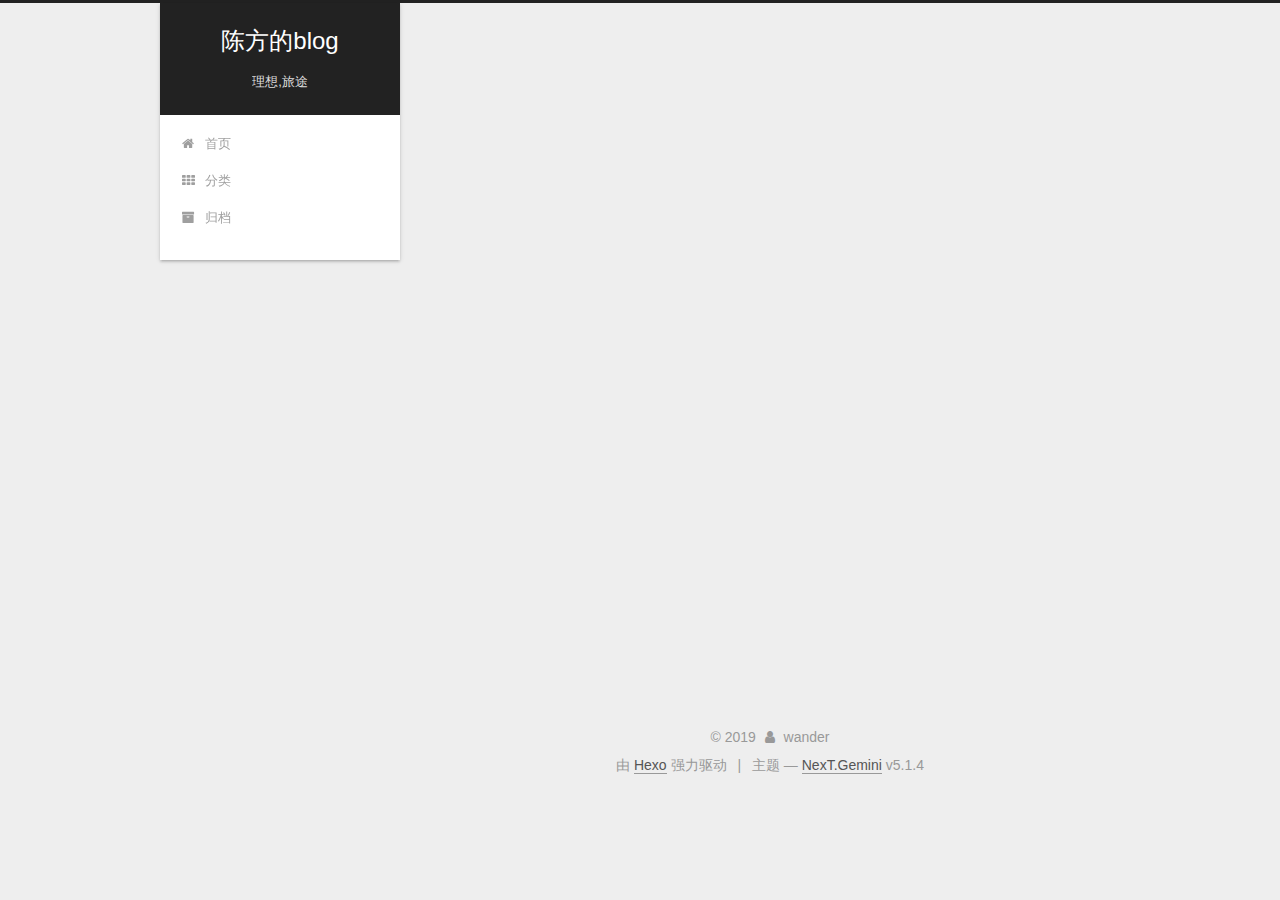
==== commit cf501b3c: "Site updated: 2019-09-28 17:28:00" ====
--- a/archives/2019/09/index.html
+++ b/archives/2019/09/index.html
@@ -53,16 +53,16 @@
 <link href="/css/main.css?v=5.1.4" rel="stylesheet" type="text/css">
 
 
-  <link rel="apple-touch-icon" sizes="180x180" href="/images/apple-touch-icon-next.png?v=5.1.4">
-
-
-  <link rel="icon" type="image/png" sizes="32x32" href="/images/favicon-32x32-next.png?v=5.1.4">
-
-
-  <link rel="icon" type="image/png" sizes="16x16" href="/images/favicon-16x16-next.png?v=5.1.4">
-
-
-  <link rel="mask-icon" href="/images/logo.svg?v=5.1.4" color="#222">
+  <link rel="apple-touch-icon" sizes="180x180" href="/images/fang.svg?v=5.1.4">
+
+
+  <link rel="icon" type="image/png" sizes="32x32" href="/images/fang.svg?v=5.1.4">
+
+
+  <link rel="icon" type="image/png" sizes="16x16" href="/images/fang.svg?v=5.1.4">
+
+
+  <link rel="mask-icon" href="/images/fang.svg?v=5.1.4" color="#222">
 
 
 
@@ -80,12 +80,12 @@
 
 
 <meta property="og:type" content="website">
-<meta property="og:title" content="方的个人空间">
+<meta property="og:title" content="陈方的blog">
 <meta property="og:url" content="http://yoursite.com/archives/2019/09/index.html">
-<meta property="og:site_name" content="方的个人空间">
+<meta property="og:site_name" content="陈方的blog">
 <meta property="og:locale" content="zh-Hans">
 <meta name="twitter:card" content="summary">
-<meta name="twitter:title" content="方的个人空间">
+<meta name="twitter:title" content="陈方的blog">
 
 
 
@@ -101,7 +101,7 @@
     motion: {"enable":true,"async":false,"transition":{"post_block":"fadeIn","post_header":"slideDownIn","post_body":"slideDownIn","coll_header":"slideLeftIn","sidebar":"slideUpIn"}},
     duoshuo: {
       userId: '0',
-      author: 'Cfang'
+      author: '博主'
     },
     algolia: {
       applicationID: '',
@@ -121,7 +121,7 @@
 
 
 
-  <title>归档 | 方的个人空间</title>
+  <title>归档 | 陈方的blog</title>
   
 
 
@@ -151,7 +151,7 @@
     <div class="custom-logo-site-title">
       <a href="/" class="brand" rel="start">
         <span class="logo-line-before"><i></i></span>
-        <span class="site-title">方的个人空间</span>
+        <span class="site-title">陈方的blog</span>
         <span class="logo-line-after"><i></i></span>
       </a>
     </div>
@@ -261,17 +261,17 @@
 
       <h2 class="post-title">
         
-            <a class="post-title-link" href="/2019/09/25/hello-world/" itemprop="url">
-              
-                <span itemprop="name">Hello World</span>
+            <a class="post-title-link" href="/2019/09/27/2/" itemprop="url">
+              
+                <span itemprop="name">webpack生产环境下require与import动态资源引用问题研究</span>
               
             </a>
         
       </h2>
 
       <div class="post-meta">
-        <time class="post-time" itemprop="dateCreated" datetime="2019-09-25T17:46:22+08:00" content="2019-09-25">
-          09-25
+        <time class="post-time" itemprop="dateCreated" datetime="2019-09-27T22:55:49+08:00" content="2019-09-27">
+          09-27
         </time>
       </div>
 
@@ -296,17 +296,17 @@
 
       <h2 class="post-title">
         
-            <a class="post-title-link" href="/2019/09/25/info/" itemprop="url">
-              
-                <span itemprop="name">info</span>
+            <a class="post-title-link" href="/2019/09/26/1/" itemprop="url">
+              
+                <span itemprop="name">每个程序员和设计师必做的 10 项运动</span>
               
             </a>
         
       </h2>
 
       <div class="post-meta">
-        <time class="post-time" itemprop="dateCreated" datetime="2019-09-25T10:48:04+08:00" content="2019-09-25">
-          09-25
+        <time class="post-time" itemprop="dateCreated" datetime="2019-09-26T23:18:33+08:00" content="2019-09-26">
+          09-26
         </time>
       </div>
 
@@ -357,9 +357,9 @@
         <div class="site-overview">
           <div class="site-author motion-element" itemprop="author" itemscope itemtype="http://schema.org/Person">
             
-              <img class="site-author-image" itemprop="image" src="http://tupian.qqw21.com/article/UploadPic/2019-9/201991518393181404.jpg" alt="AnTwo">
-            
-              <p class="site-author-name" itemprop="name">AnTwo</p>
+              <img class="site-author-image" itemprop="image" src="https://2nanla.oss-cn-shenzhen.aliyuncs.com/201991518393181404.jpg" alt="wander">
+            
+              <p class="site-author-name" itemprop="name">wander</p>
               <p class="site-description motion-element" itemprop="description"></p>
           </div>
 
@@ -376,6 +376,15 @@
               </div>
             
 
+            
+              
+              
+              <div class="site-state-item site-state-categories">
+                <a href="/categories/index.html">
+                  <span class="site-state-item-count">2</span>
+                  <span class="site-state-item-name">分类</span>
+                </a>
+              </div>
             
 
             
@@ -415,7 +424,7 @@
   <span class="with-love">
     <i class="fa fa-user"></i>
   </span>
-  <span class="author" itemprop="copyrightHolder">AnTwo</span>
+  <span class="author" itemprop="copyrightHolder">wander</span>
 
   
 </div>
--- a/css/main.css
+++ b/css/main.css
@@ -216,7 +216,7 @@
   padding: 0;
   font-weight: bold;
   line-height: 1.5;
-  font-family: 'Lato', "PingFang SC", "Microsoft YaHei", sans-serif;
+  font-family: 'Roboto Slab', 'Lato', "PingFang SC", "Microsoft YaHei", sans-serif;
 }
 h2,
 h3,
@@ -493,7 +493,7 @@
 }
 pre,
 code {
-  font-family: consolas, Menlo, "PingFang SC", "Microsoft YaHei", monospace;
+  font-family: 'PT Mono', consolas, Menlo, "PingFang SC", "Microsoft YaHei", monospace;
 }
 code {
   padding: 2px 4px;
@@ -1129,9 +1129,9 @@
   display: inline-block;
   vertical-align: top;
   line-height: 36px;
-  font-size: 20px;
+  font-size: 24px;
   font-weight: normal;
-  font-family: 'Lato', "PingFang SC", "Microsoft YaHei", sans-serif;
+  font-family: 'Lobster Two', 'Lato', "PingFang SC", "Microsoft YaHei", sans-serif;
 }
 .site-subtitle {
   margin-top: 10px;
@@ -1823,7 +1823,7 @@
   width: 4px;
   height: 4px;
   border-radius: 50%;
-  background: #b8ffe9;
+  background: #ffff67;
 }
 .links-of-blogroll {
   font-size: 13px;
